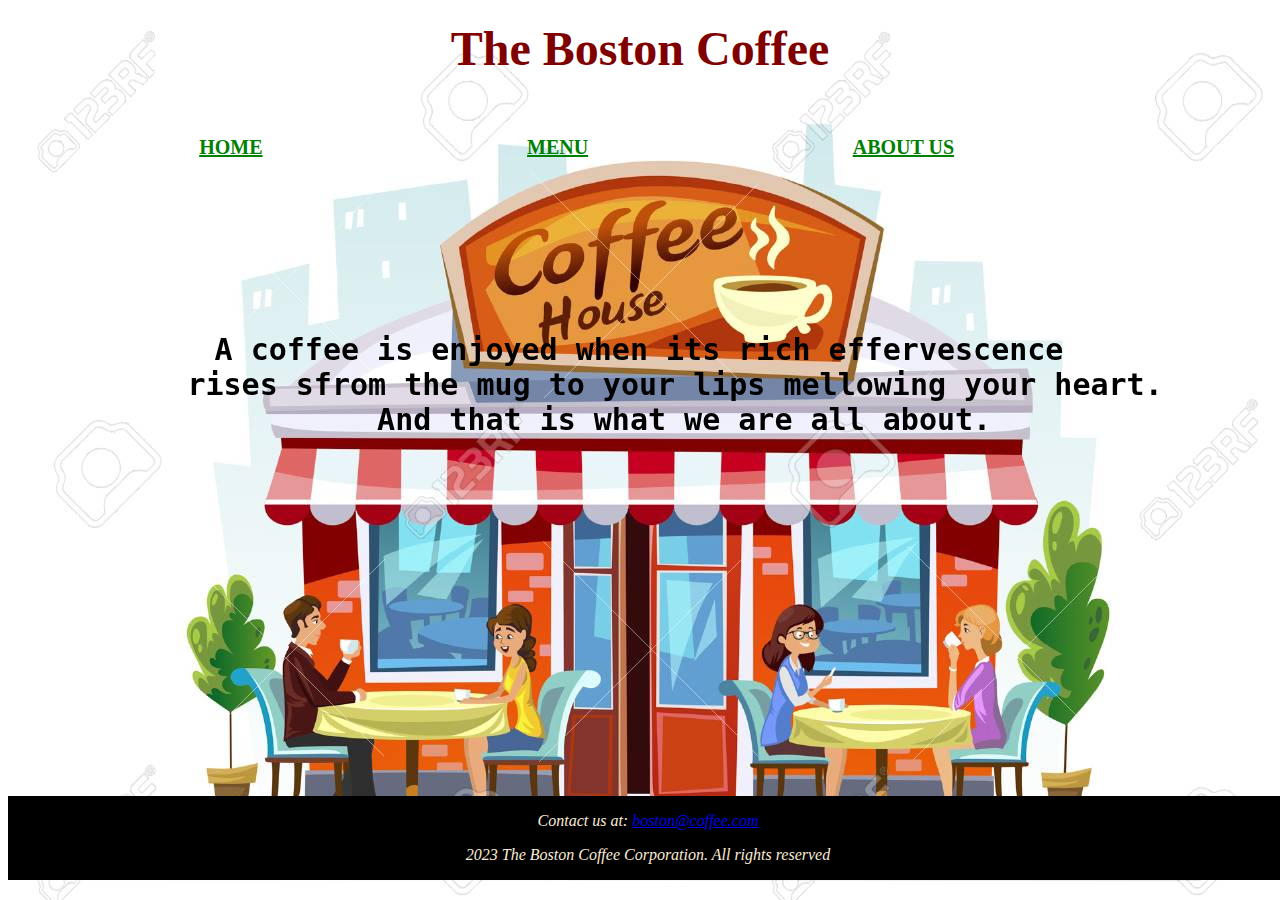
==== PartA/index.html @ a5bb6b66 "Part A" ====
<!DOCTYPE html>
<html lang="en">
<head>
<title>The Boston Coffee</title>
<meta charset="utf-8">
<link rel="stylesheet" href="style.css">

</head>
<body>

<center><h1><font size="8" color="maroon">The Boston Coffee</font></h1></center>

<ul>
  <li><a href="index.html">HOME</a></li>
  <li><a href="menu.html">MENU</a></li>
  <li><a href="aboutUs.html">ABOUT US</a></li>
</ul>

<div class="content">
<pre>A coffee is enjoyed when its rich effervescence 
    rises sfrom the mug to your lips mellowing your heart. 
    And that is what we are all about.</pre>
</div>

<div class="footer">
  <p>Contact us at: <a href="mailto:boston@cofee.com">
boston@coffee.com</a></p>
  <p>2023 The Boston Coffee Corporation. All rights reserved</p>
</div>

</body>
</html>
---- PartA/style.css ----
body {
        background-image: url("Coffe House.jpeg");
        }
      .footer{
          clear: left;
          padding: 0;
          text-align: center;
          vertical-align: middle;
          line-height: normal;
          margin: 0;
          font-style: italic;
          position: fixed;
          bottom: 20px;
          width: 100%;
          color: antiquewhite;
          background-color: black;
          
      }
      .header{
          clear: left;
          padding: 0;
          text-align: center;
          vertical-align: middle;
          line-height: normal;
          margin: 0;
          position: fixed;
          top: 100px;
          width: 0%;
      }
      
      .content{
          padding: 0;
          text-align: center;
          vertical-align: middle;
          line-height: normal;
          font-size: 30px;
          font-face: verdana;
          font-weight: bold;
          margin: 0;
          position: fixed;
          top: 8cm;
          width: 100%;
      
      }
      ul{
          list-style-type: none;
          margin:0;
          padding:50;
          font-size: 20px;
          overflow:hidden;
          }
      
      li {
          float: left;
          top: 80px;
      }
      
      li a {
          
          display: block;
          padding-top: 1cm;
          padding-left: 4cm;
          padding-right: 3cm;
          font-weight: bold;
          color: green;
      }
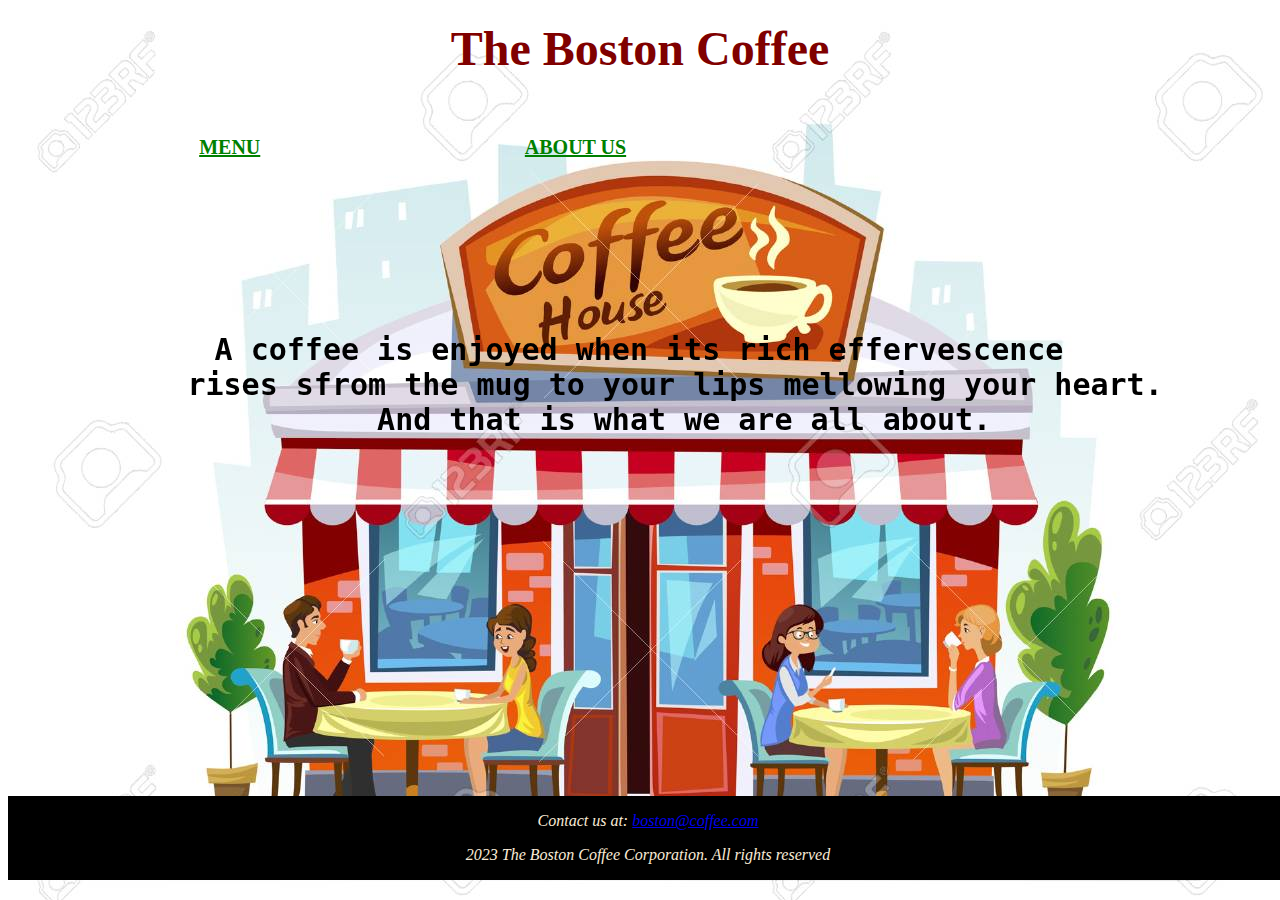
==== commit 9a41856a: "about us and some changes" ====
--- a/PartA/index.html
+++ b/PartA/index.html
@@ -3,7 +3,75 @@
 <head>
 <title>The Boston Coffee</title>
 <meta charset="utf-8">
-<link rel="stylesheet" href="style.css">
+<style type = "text/css">
+body {
+  background-image: url("Coffe House.jpeg");
+  }
+.footer{
+	clear: left;
+    padding: 0;
+    text-align: center;
+    vertical-align: middle;
+    line-height: normal;
+    margin: 0;
+	font-style: italic;
+    position: fixed;
+    bottom: 20px;
+    width: 100%;
+    color: antiquewhite;
+    background-color: black;
+    
+}
+.header{
+	clear: left;
+    padding: 0;
+    text-align: center;
+    vertical-align: middle;
+    line-height: normal;
+    margin: 0;
+    position: fixed;
+    top: 100px;
+	width: 0%;
+}
+
+.content{
+	padding: 0;
+    text-align: center;
+    vertical-align: middle;
+    line-height: normal;
+	font-size: 30px;
+	font-face: verdana;
+	font-weight: bold;
+    margin: 0;
+    position: fixed;
+    top: 8cm;
+    width: 100%;
+
+}
+ul{
+	list-style-type: none;
+	margin:0;
+	padding:50;
+	font-size: 20px;
+	overflow:hidden;
+	}
+
+li {
+    float: left;
+	top: 80px;
+}
+
+li a {
+	
+    display: block;
+	padding-top: 1cm;
+	padding-left: 4cm;
+    padding-right: 3cm;
+	font-weight: bold;
+	color: green;
+    }
+
+</style>
 
 </head>
 <body>
@@ -11,9 +79,9 @@
 <center><h1><font size="8" color="maroon">The Boston Coffee</font></h1></center>
 
 <ul>
-  <li><a href="index.html">HOME</a></li>
   <li><a href="menu.html">MENU</a></li>
-  <li><a href="aboutUs.html">ABOUT US</a></li>
+    <li><a href="aboutUs.html">ABOUT US</a></li>
+
 </ul>
 
 <div class="content">
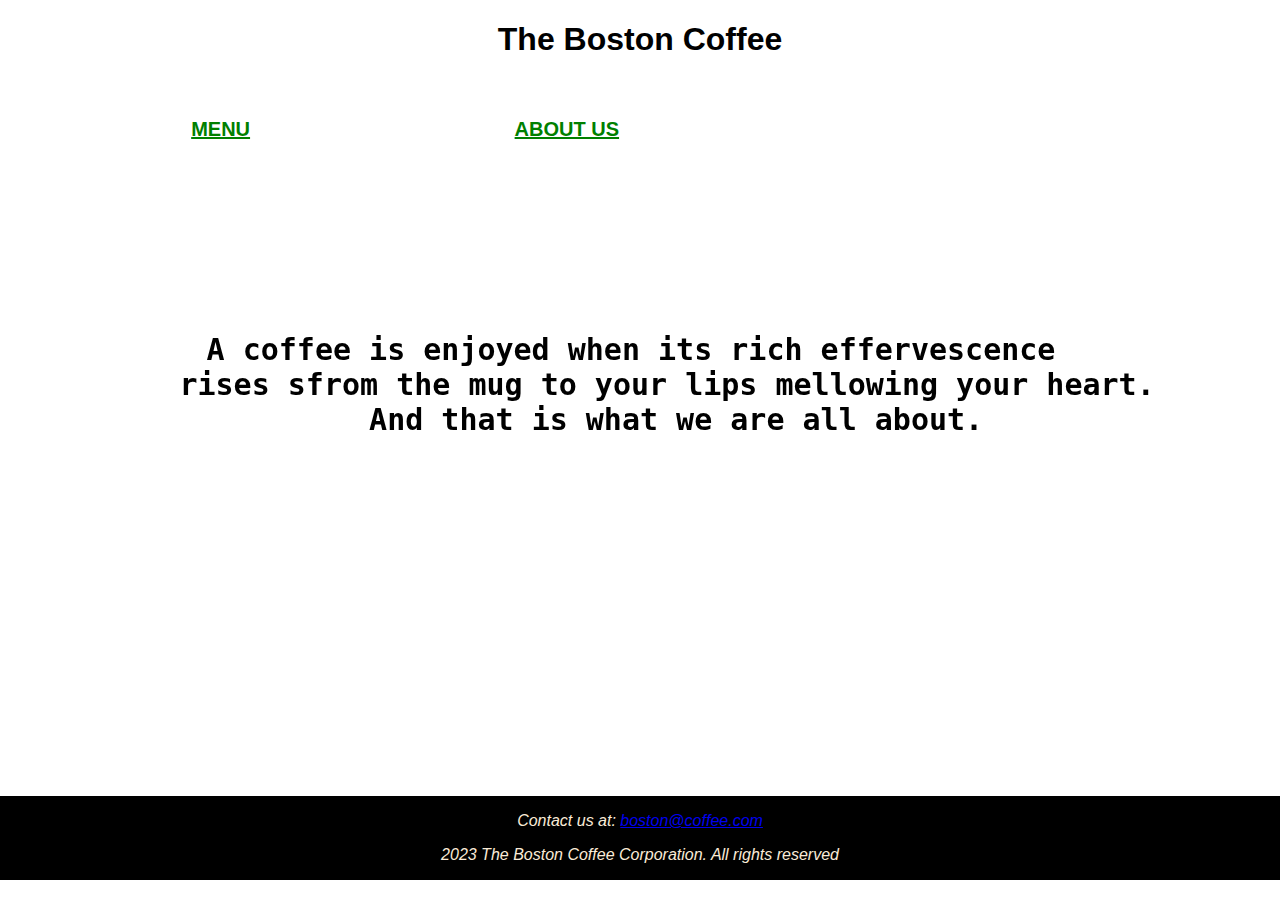
==== commit ba8a3b42: "minor changes" ====
--- a/PartA/index.html
+++ b/PartA/index.html
@@ -3,80 +3,12 @@
 <head>
 <title>The Boston Coffee</title>
 <meta charset="utf-8">
-<style type = "text/css">
-body {
-  background-image: url("Coffe House.jpeg");
-  }
-.footer{
-	clear: left;
-    padding: 0;
-    text-align: center;
-    vertical-align: middle;
-    line-height: normal;
-    margin: 0;
-	font-style: italic;
-    position: fixed;
-    bottom: 20px;
-    width: 100%;
-    color: antiquewhite;
-    background-color: black;
-    
-}
-.header{
-	clear: left;
-    padding: 0;
-    text-align: center;
-    vertical-align: middle;
-    line-height: normal;
-    margin: 0;
-    position: fixed;
-    top: 100px;
-	width: 0%;
-}
-
-.content{
-	padding: 0;
-    text-align: center;
-    vertical-align: middle;
-    line-height: normal;
-	font-size: 30px;
-	font-face: verdana;
-	font-weight: bold;
-    margin: 0;
-    position: fixed;
-    top: 8cm;
-    width: 100%;
-
-}
-ul{
-	list-style-type: none;
-	margin:0;
-	padding:50;
-	font-size: 20px;
-	overflow:hidden;
-	}
-
-li {
-    float: left;
-	top: 80px;
-}
-
-li a {
-	
-    display: block;
-	padding-top: 1cm;
-	padding-left: 4cm;
-    padding-right: 3cm;
-	font-weight: bold;
-	color: green;
-    }
-
-</style>
+<link rel="stylesheet" href="styles.css">
 
 </head>
 <body>
 
-<center><h1><font size="8" color="maroon">The Boston Coffee</font></h1></center>
+<center><h1><font><size="8" color="maroon">The Boston Coffee</font></h1></center>
 
 <ul>
   <li><a href="menu.html">MENU</a></li>
--- a/PartA/styles.css
+++ b/PartA/styles.css
@@ -0,0 +1,143 @@
+html{
+    margin: 0px;
+}
+body{
+    font-family: 'Sofia Sans Semi Condensed', sans-serif;
+    margin: 0px;
+    padding: 0px;
+    margin-top: 0px;
+    
+}
+ header{
+    text-align: center;
+    /* background-color: #f5d1fa;  */
+    /* margin-top: 2rem;
+    margin-bottom: 2rem;*/
+} 
+
+
+body footer{
+    
+    text-align: center;
+    /* background-color: #f5d1fa;  */
+    /* background-color: #5E6DD5; */
+}
+
+table, th, td {
+    border: 0px solid rgb(228, 165, 16);
+    color: rgb(130, 5, 109);
+    
+  }
+table th{
+    padding: 15px;
+
+
+}
+table.center {
+    margin-left: auto;
+    margin-right: auto;
+  }
+
+.ImageTxtSS {
+    display: grid;
+    align-items: center; 
+    grid-template-columns: 2fr 2fr 2fr;
+    column-gap: 30px; 
+    margin-top: 2rem;
+   }
+
+.GetCoffee{
+    /* margin: 50px; */
+    /* padding: 50px; */
+}
+.Menu{
+    margin: 50px;
+    margin-bottom: 2rem;
+    
+}
+form{
+    margin-left: auto;
+    margin-right: auto;
+    text-align: center;
+}
+
+.Reachout{
+    text-align: center;
+}
+
+.banner{
+    /* background-color: #f5d1fa; */
+    text-align: center; 
+    margin-bottom: 100px;
+}
+
+/* .banner h1{
+    margin-block-start: 0px;
+} */
+body {
+    /* background-image: url("Coffe House.jpeg"); */
+    }
+  .footer{
+      clear: left;
+      padding: 0;
+      text-align: center;
+      vertical-align: middle;
+      line-height: normal;
+      margin: 0;
+      font-style: italic;
+      position: fixed;
+      bottom: 20px;
+      width: 100%;
+      color: antiquewhite;
+      background-color: black;
+      
+  }
+  .header{
+      clear: left;
+      padding: 0;
+      text-align: center;
+      vertical-align: middle;
+      line-height: normal;
+      margin: 0;
+      position: fixed;
+      top: 100px;
+      width: 0%;
+  }
+  
+  .content{
+      padding: 0;
+      text-align: center;
+      vertical-align: middle;
+      line-height: normal;
+      font-size: 30px;
+      /* font-face: verdana; */
+      font-weight: bold;
+      margin: 0;
+      position: fixed;
+      top: 8cm;
+      width: 100%;
+  
+  }
+  ul{
+      list-style-type: none;
+      margin:0;
+      padding:50;
+      font-size: 20px;
+      overflow:hidden;
+      }
+  
+  li {
+      float: left;
+      top: 80px;
+  }
+  
+  li a {
+      
+      display: block;
+      padding-top: 1cm;
+      padding-left: 4cm;
+      padding-right: 3cm;
+      font-weight: bold;
+      color: green;
+      }
+  